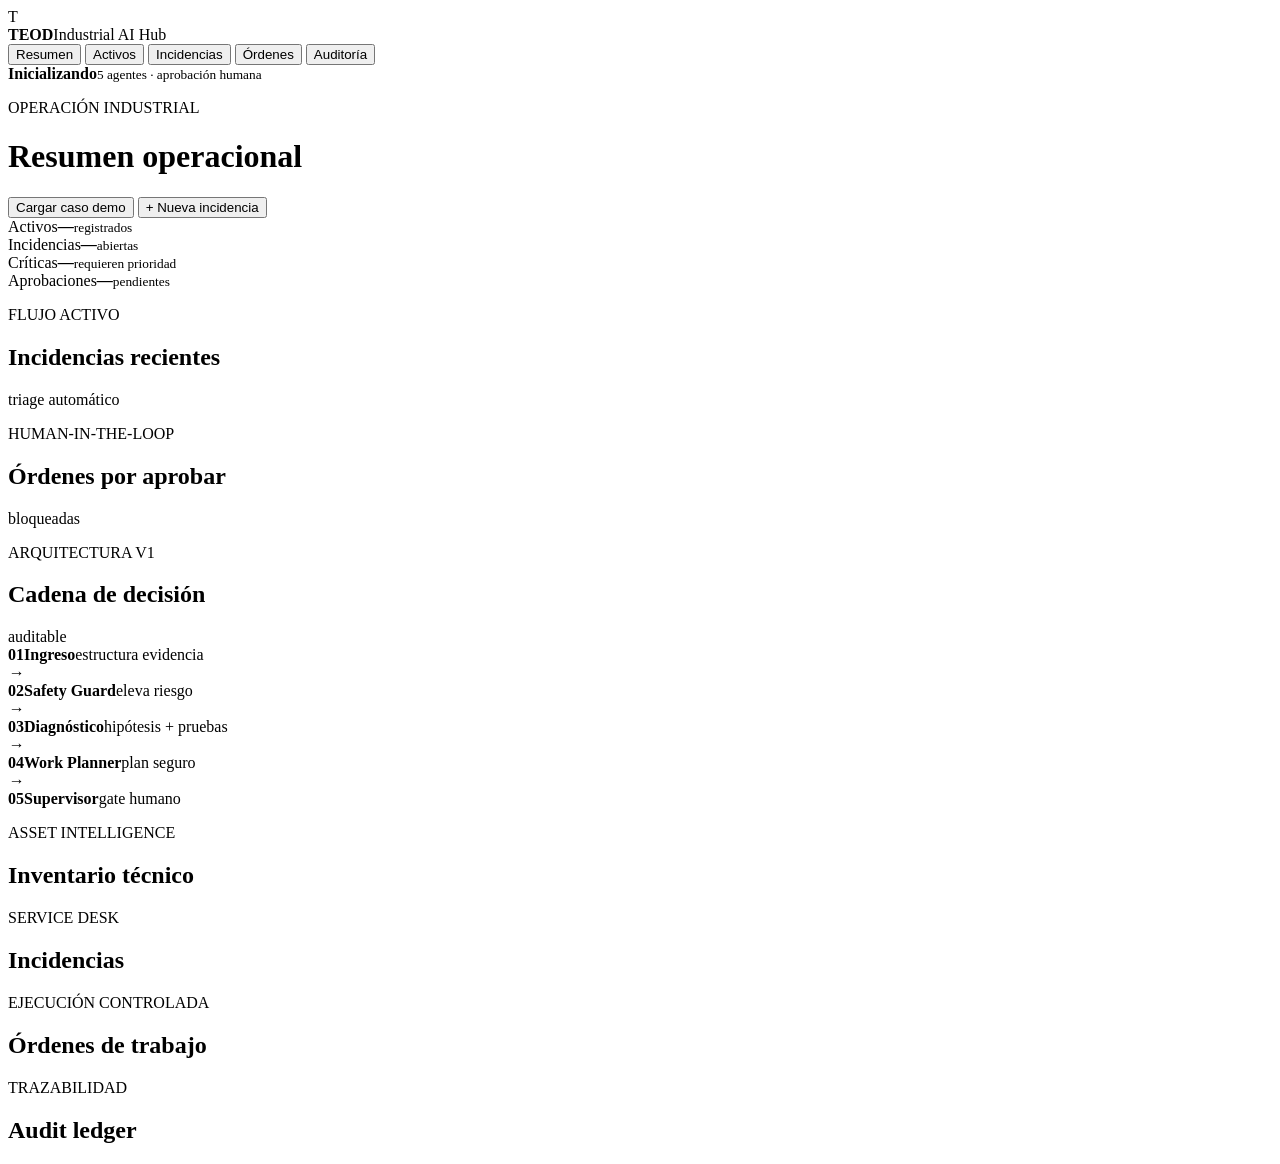
==== app/static/ops.html @ 6acc2a68 "feat(hub): add operational dashboard UI" ====
<!doctype html>
<html lang="es">
<head>
  <meta charset="utf-8" />
  <meta name="viewport" content="width=device-width,initial-scale=1" />
  <meta name="theme-color" content="#0b0d10" />
  <title>TEOD Industrial AI Hub</title>
  <link rel="stylesheet" href="/static/ops.css" />
</head>
<body>
  <div class="shell">
    <aside class="sidebar">
      <div class="brand">
        <div class="brand-mark">T</div>
        <div><strong>TEOD</strong><span>Industrial AI Hub</span></div>
      </div>
      <nav>
        <button class="nav-item active" data-view="dashboard">Resumen</button>
        <button class="nav-item" data-view="assets">Activos</button>
        <button class="nav-item" data-view="incidents">Incidencias</button>
        <button class="nav-item" data-view="workorders">Órdenes</button>
        <button class="nav-item" data-view="audit">Auditoría</button>
      </nav>
      <div class="system-card">
        <span class="dot"></span>
        <div><strong id="system-status">Inicializando</strong><small>5 agentes · aprobación humana</small></div>
      </div>
    </aside>

    <main>
      <header class="topbar">
        <div>
          <p class="eyebrow">OPERACIÓN INDUSTRIAL</p>
          <h1 id="page-title">Resumen operacional</h1>
        </div>
        <div class="top-actions">
          <button id="seed-btn" class="btn ghost">Cargar caso demo</button>
          <button id="new-incident-btn" class="btn primary">+ Nueva incidencia</button>
        </div>
      </header>

      <section id="dashboard-view" class="view active">
        <div class="metrics">
          <article class="metric"><span>Activos</span><strong id="m-assets">—</strong><small>registrados</small></article>
          <article class="metric"><span>Incidencias</span><strong id="m-incidents">—</strong><small>abiertas</small></article>
          <article class="metric danger"><span>Críticas</span><strong id="m-critical">—</strong><small>requieren prioridad</small></article>
          <article class="metric warn"><span>Aprobaciones</span><strong id="m-approvals">—</strong><small>pendientes</small></article>
        </div>

        <div class="grid two">
          <article class="panel">
            <div class="panel-head"><div><p class="eyebrow">FLUJO ACTIVO</p><h2>Incidencias recientes</h2></div><span class="pill">triage automático</span></div>
            <div id="recent-incidents" class="list"></div>
          </article>
          <article class="panel">
            <div class="panel-head"><div><p class="eyebrow">HUMAN-IN-THE-LOOP</p><h2>Órdenes por aprobar</h2></div><span class="pill amber">bloqueadas</span></div>
            <div id="recent-orders" class="list"></div>
          </article>
        </div>

        <article class="panel architecture">
          <div class="panel-head"><div><p class="eyebrow">ARQUITECTURA V1</p><h2>Cadena de decisión</h2></div><span class="pill green">auditable</span></div>
          <div class="agent-flow">
            <div><b>01</b><strong>Ingreso</strong><span>estructura evidencia</span></div>
            <i>→</i>
            <div><b>02</b><strong>Safety Guard</strong><span>eleva riesgo</span></div>
            <i>→</i>
            <div><b>03</b><strong>Diagnóstico</strong><span>hipótesis + pruebas</span></div>
            <i>→</i>
            <div><b>04</b><strong>Work Planner</strong><span>plan seguro</span></div>
            <i>→</i>
            <div class="supervisor"><b>05</b><strong>Supervisor</strong><span>gate humano</span></div>
          </div>
        </article>
      </section>

      <section id="assets-view" class="view">
        <article class="panel"><div class="panel-head"><div><p class="eyebrow">ASSET INTELLIGENCE</p><h2>Inventario técnico</h2></div></div><div id="assets-table" class="table-wrap"></div></article>
      </section>

      <section id="incidents-view" class="view">
        <article class="panel"><div class="panel-head"><div><p class="eyebrow">SERVICE DESK</p><h2>Incidencias</h2></div></div><div id="incidents-table" class="table-wrap"></div></article>
      </section>

      <section id="workorders-view" class="view">
        <article class="panel"><div class="panel-head"><div><p class="eyebrow">EJECUCIÓN CONTROLADA</p><h2>Órdenes de trabajo</h2></div></div><div id="orders-table" class="table-wrap"></div></article>
      </section>

      <section id="audit-view" class="view">
        <article class="panel"><div class="panel-head"><div><p class="eyebrow">TRAZABILIDAD</p><h2>Audit ledger</h2></div></div><div id="audit-list" class="timeline"></div></article>
      </section>
    </main>
  </div>

  <dialog id="incident-dialog">
    <form id="incident-form" method="dialog">
      <div class="dialog-head"><div><p class="eyebrow">NUEVA INCIDENCIA</p><h2>Registrar condición</h2></div><button type="button" id="close-dialog" class="icon-btn">×</button></div>
      <label>Activo<select id="incident-asset"><option value="">Sin asociar</option></select></label>
      <label>Título<input id="incident-title" required maxlength="180" placeholder="Ej. Contactor K2 con temperatura elevada" /></label>
      <label>Descripción<textarea id="incident-description" required rows="5" maxlength="4000" placeholder="Describe lo observado sin asumir la causa."></textarea></label>
      <div class="form-row">
        <label>Severidad<select id="incident-severity"><option>low</option><option selected>medium</option><option>high</option><option>critical</option></select></label>
        <label>Temperatura °C<input id="incident-temp" type="number" step="0.1" /></label>
        <label>Corriente A<input id="incident-current" type="number" step="0.1" /></label>
      </div>
      <div class="dialog-actions"><button type="button" id="cancel-dialog" class="btn ghost">Cancelar</button><button class="btn primary" type="submit">Registrar y analizar</button></div>
    </form>
  </dialog>

  <div id="toast" class="toast"></div>
  <script src="/static/ops.js"></script>
</body>
</html>
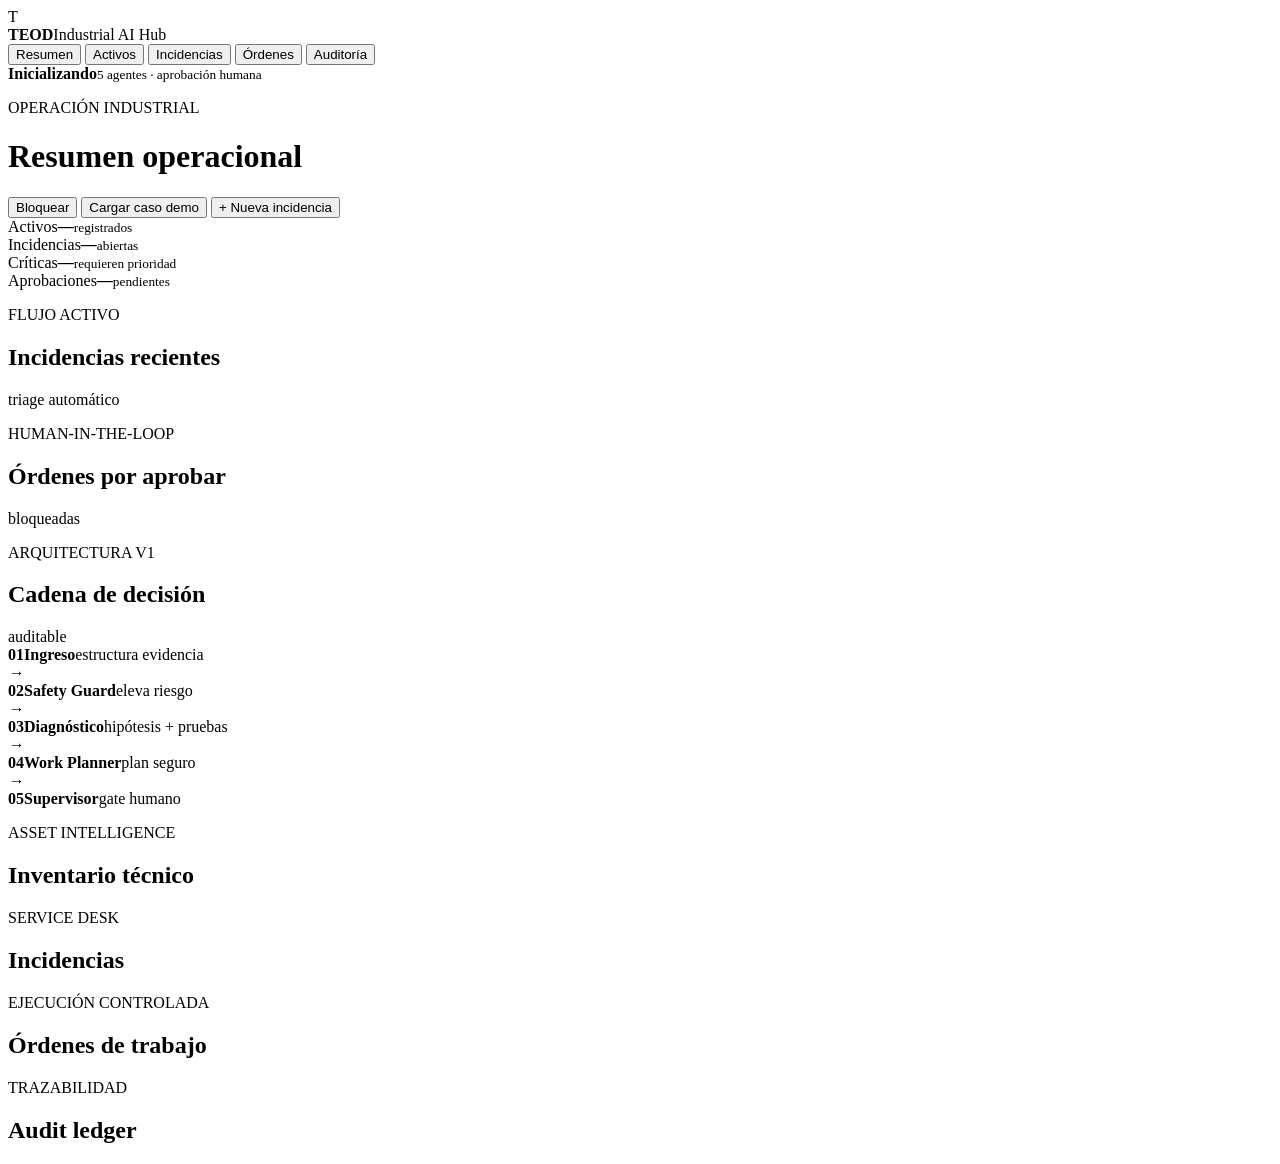
==== commit 61a514ff: "security(hub): add operator access gate UI" ====
--- a/app/static/ops.html
+++ b/app/static/ops.html
@@ -34,6 +34,7 @@
           <h1 id="page-title">Resumen operacional</h1>
         </div>
         <div class="top-actions">
+          <button id="lock-btn" class="btn ghost">Bloquear</button>
           <button id="seed-btn" class="btn ghost">Cargar caso demo</button>
           <button id="new-incident-btn" class="btn primary">+ Nueva incidencia</button>
         </div>
@@ -92,6 +93,18 @@
     </main>
   </div>
 
+  <dialog id="auth-dialog">
+    <form id="auth-form" method="dialog">
+      <div class="dialog-head">
+        <div><p class="eyebrow">ACCESO OPERACIONAL</p><h2>TEOD Industrial AI Hub</h2></div>
+      </div>
+      <p class="auth-copy">Ingresa la clave operacional. Se conserva únicamente durante esta sesión del navegador.</p>
+      <label>Clave de acceso<input id="auth-key" type="password" autocomplete="current-password" required placeholder="••••••••••••••••" /></label>
+      <div id="auth-error" class="auth-error" aria-live="polite"></div>
+      <div class="dialog-actions"><button class="btn primary" type="submit">Entrar al Hub</button></div>
+    </form>
+  </dialog>
+
   <dialog id="incident-dialog">
     <form id="incident-form" method="dialog">
       <div class="dialog-head"><div><p class="eyebrow">NUEVA INCIDENCIA</p><h2>Registrar condición</h2></div><button type="button" id="close-dialog" class="icon-btn">×</button></div>
